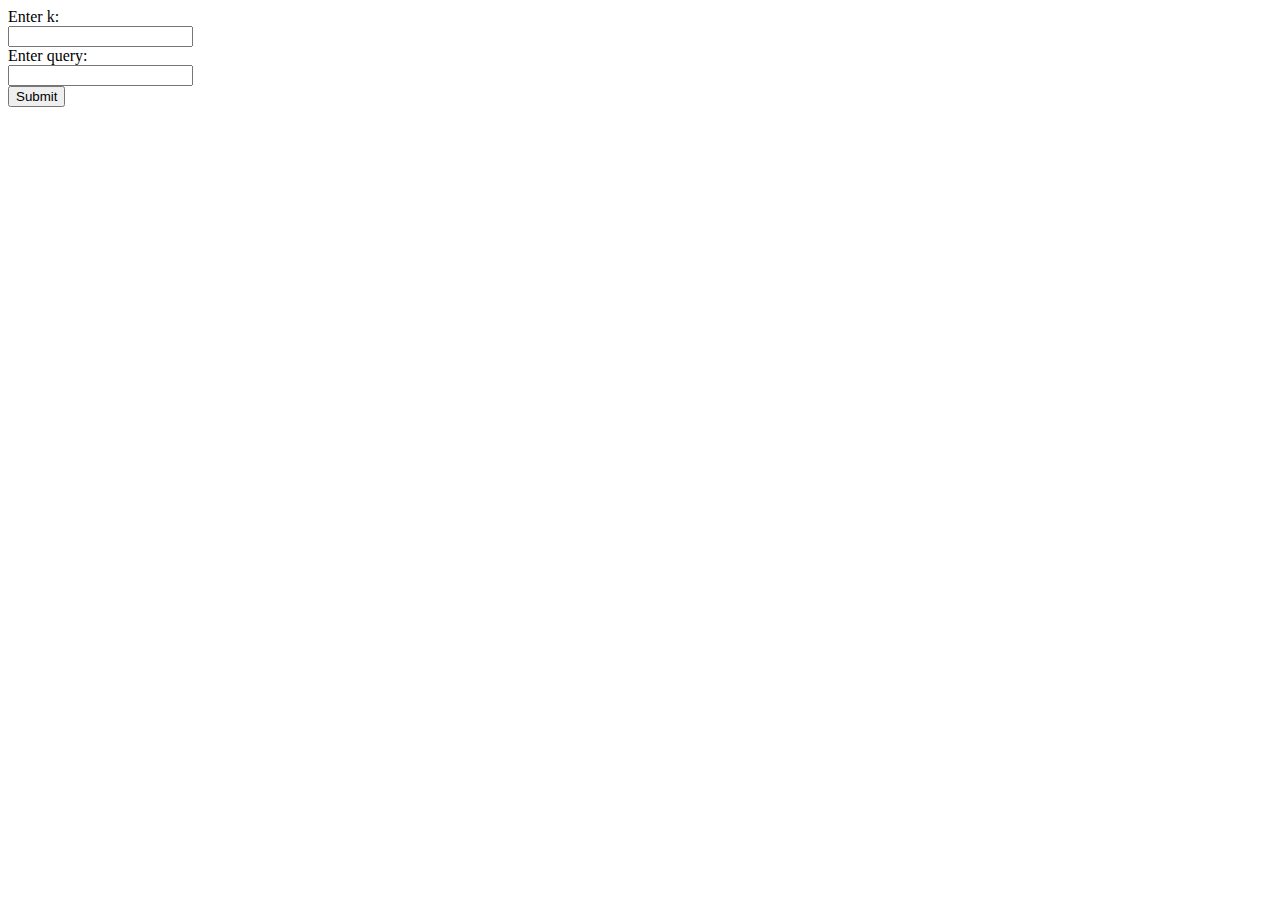
==== templates/index.html @ e7540e53 "working front end" ====
<!DOCTYPE html>
<html>
<body>
<!-- importing css -->
<link rel="stylesheet" href="{{ url_for('static', filename='index.css') }}">
<!-- changing the tab name -->
<title>Clustering</title>
<div class="main-div">
<form action="/cluster" method="post">
  <label for="k" class="label">Enter k:</label><br>
  <input type="text" id="k" name="k" type="number" class="input"><br>
  <label for="query" class="label">Enter query:</label><br>
  <input type="text" id="query" name="query" class="input"><br>
  <input type="submit" value="Submit" class="button">
</form>
</div>
</body>
</html>
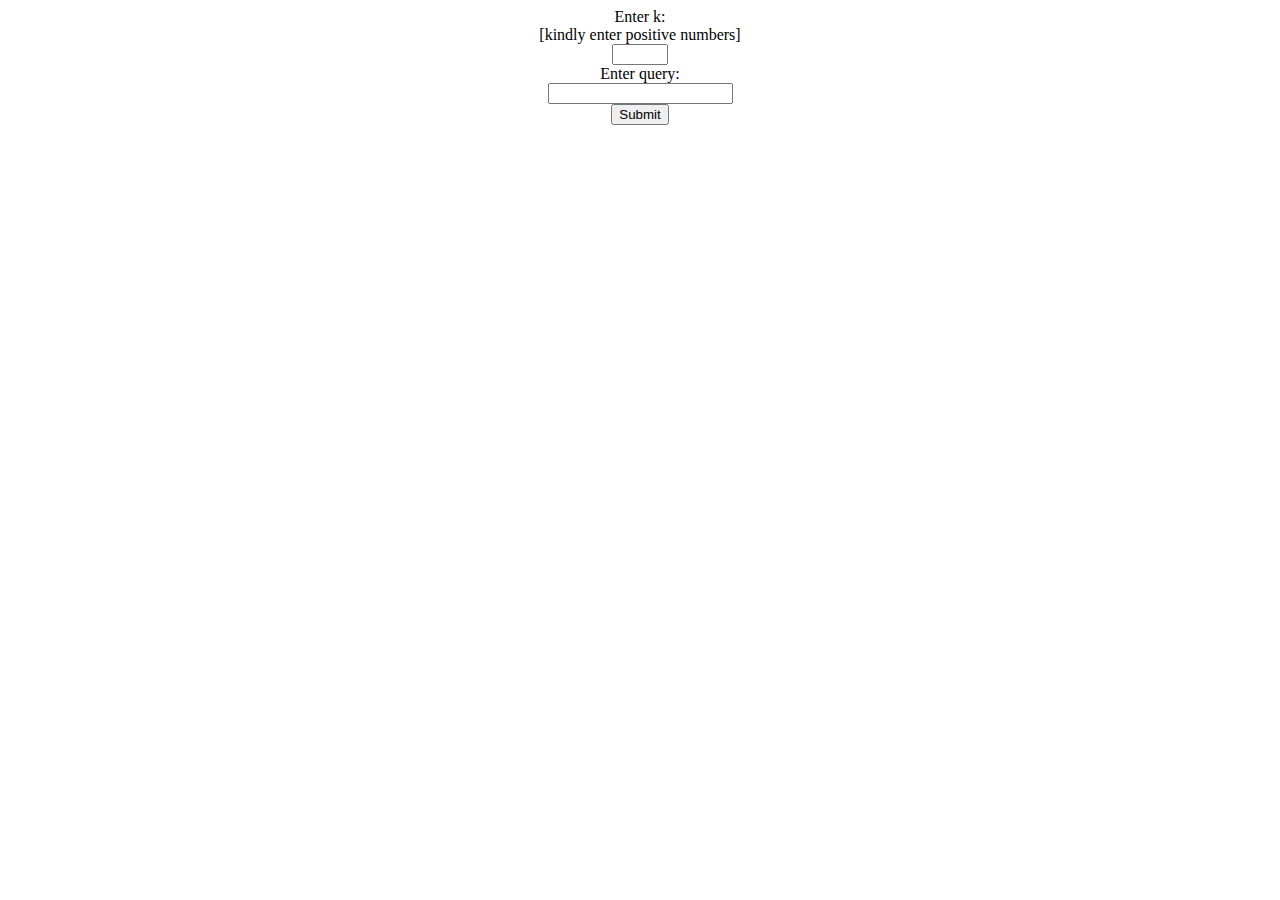
==== commit f4606d2d: "Update index.html" ====
--- a/templates/index.html
+++ b/templates/index.html
@@ -1,18 +1,32 @@
 <!DOCTYPE html>
 <html>
-<body>
-<!-- importing css -->
-<link rel="stylesheet" href="{{ url_for('static', filename='index.css') }}">
-<!-- changing the tab name -->
-<title>Clustering</title>
-<div class="main-div">
-<form action="/cluster" method="post">
-  <label for="k" class="label">Enter k:</label><br>
-  <input type="text" id="k" name="k" type="number" class="input"><br>
-  <label for="query" class="label">Enter query:</label><br>
-  <input type="text" id="query" name="query" class="input"><br>
-  <input type="submit" value="Submit" class="button">
-</form>
-</div>
-</body>
-</html>+  <body>
+    <!-- importing css -->
+    <link
+      rel="stylesheet"
+      href="{{ url_for('static', filename='index.css') }}"
+    />
+    <!-- changing the tab name -->
+    <title>Clustering</title>
+    <div class="main-div" style="text-align: center">
+      <form action="/cluster" method="post">
+        <label for="k" class="label"
+          >Enter k: <br />
+          [kindly enter positive numbers]</label
+        ><br />
+        <input
+          type="number"
+          min="0"
+          max="10"
+          id="k"
+          name="k"
+          type="number"
+          class="input"
+        /><br />
+        <label for="query" class="label">Enter query:</label><br />
+        <input type="text" id="query" name="query" class="input" /><br />
+        <input type="submit" value="Submit" class="button" />
+      </form>
+    </div>
+  </body>
+</html>
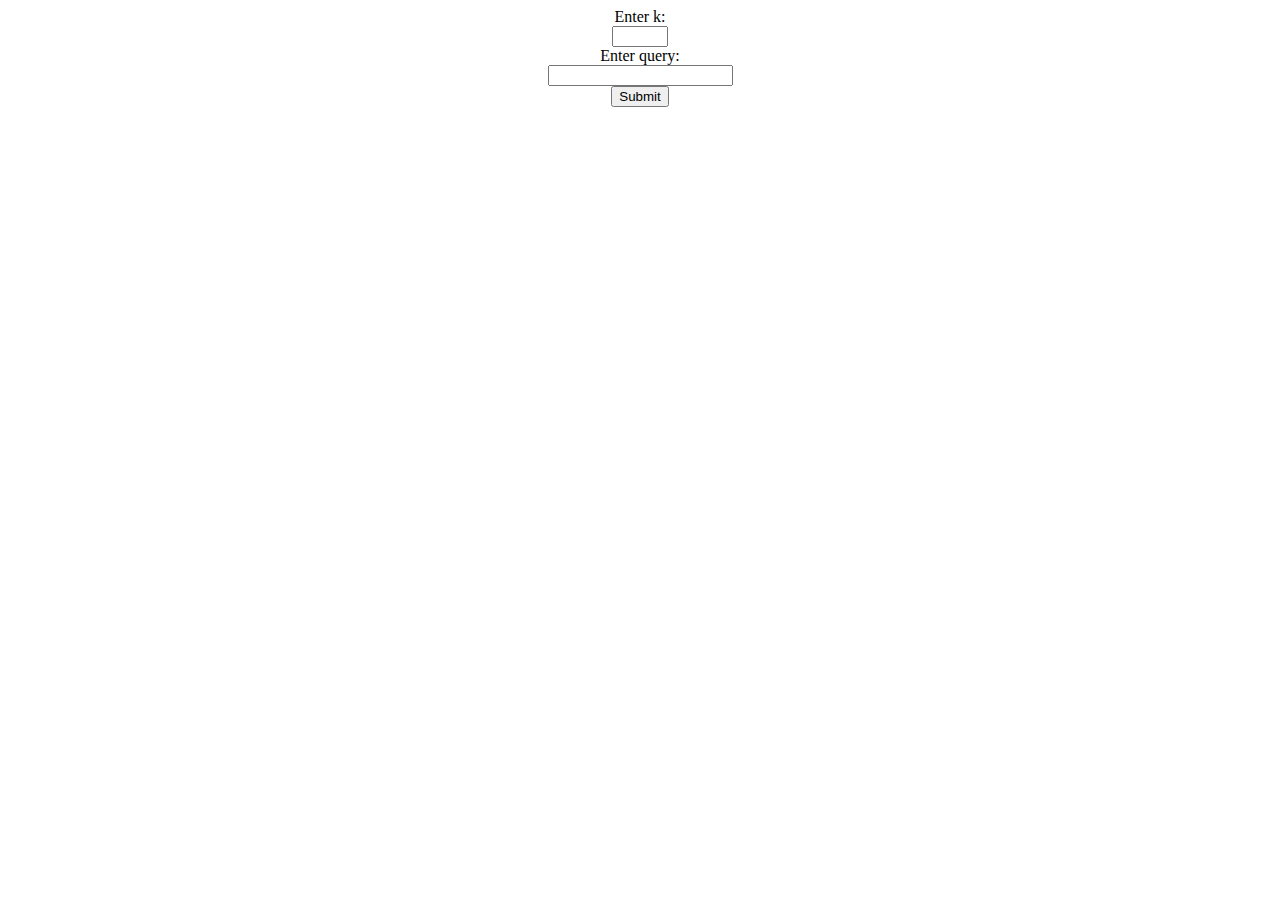
==== commit 46e99bab: "Update index.html" ====
--- a/templates/index.html
+++ b/templates/index.html
@@ -11,8 +11,7 @@
     <div class="main-div" style="text-align: center">
       <form action="/cluster" method="post">
         <label for="k" class="label"
-          >Enter k: <br />
-          [kindly enter positive numbers]</label
+          >Enter k:</label
         ><br />
         <input
           type="number"
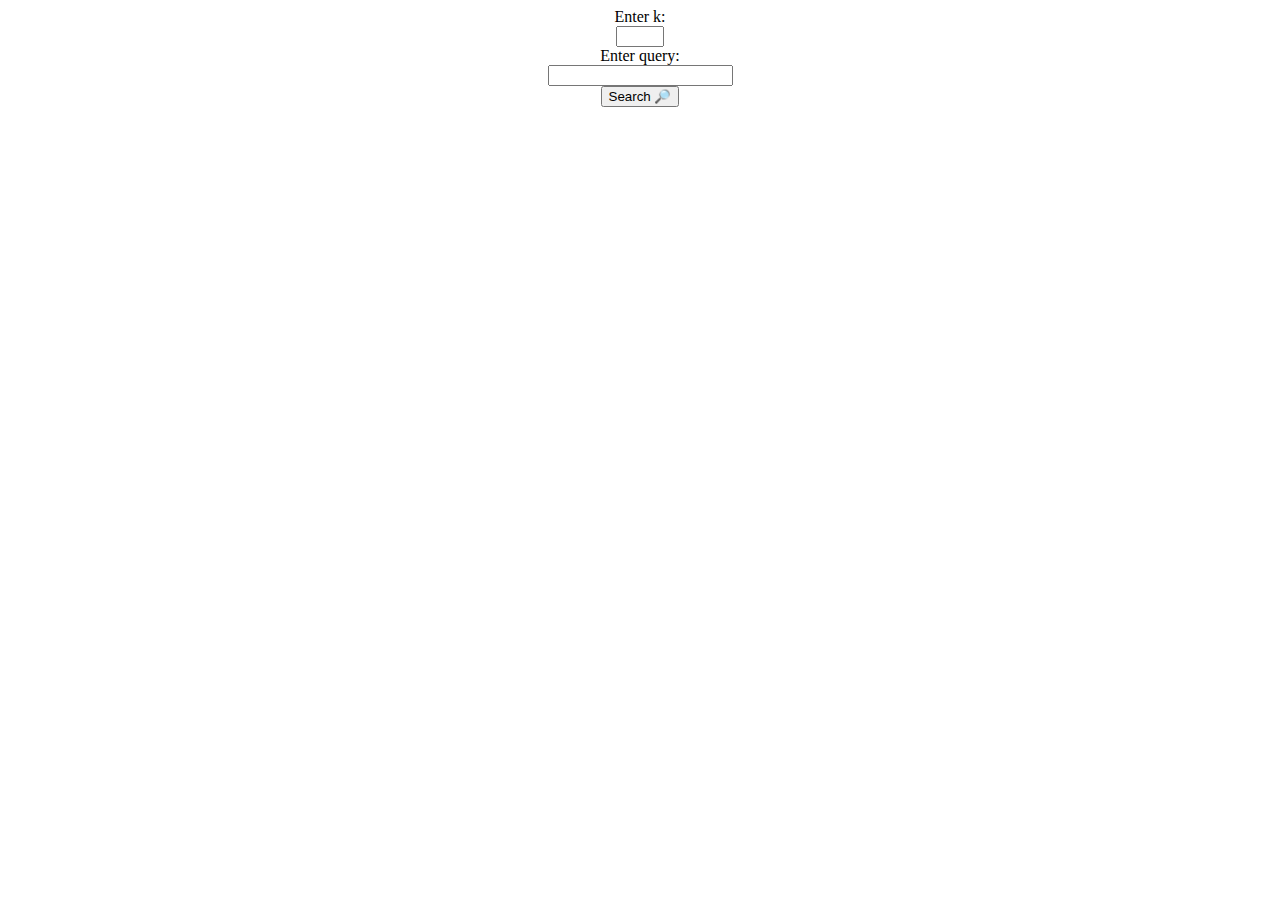
==== commit 9e7f95a3: "Last changes" ====
--- a/templates/index.html
+++ b/templates/index.html
@@ -8,6 +8,7 @@
     />
     <!-- changing the tab name -->
     <title>Clustering</title>
+    <div id="cluster-plot-content">
     <div class="main-div" style="text-align: center">
       <form action="/cluster" method="post">
         <label for="k" class="label"
@@ -15,17 +16,20 @@
         ><br />
         <input
           type="number"
-          min="0"
-          max="10"
+          min="1"
+          max="6"
           id="k"
           name="k"
           type="number"
           class="input"
+          required
         /><br />
         <label for="query" class="label">Enter query:</label><br />
-        <input type="text" id="query" name="query" class="input" /><br />
-        <input type="submit" value="Submit" class="button" />
+        <input type="text" id="query" name="query" class="input" required/><br />
+        <input type="submit" value="Search&nbsp;🔎" class="button" />
       </form>
     </div>
+  </div>
   </body>
-</html>
+</p>
+</html>